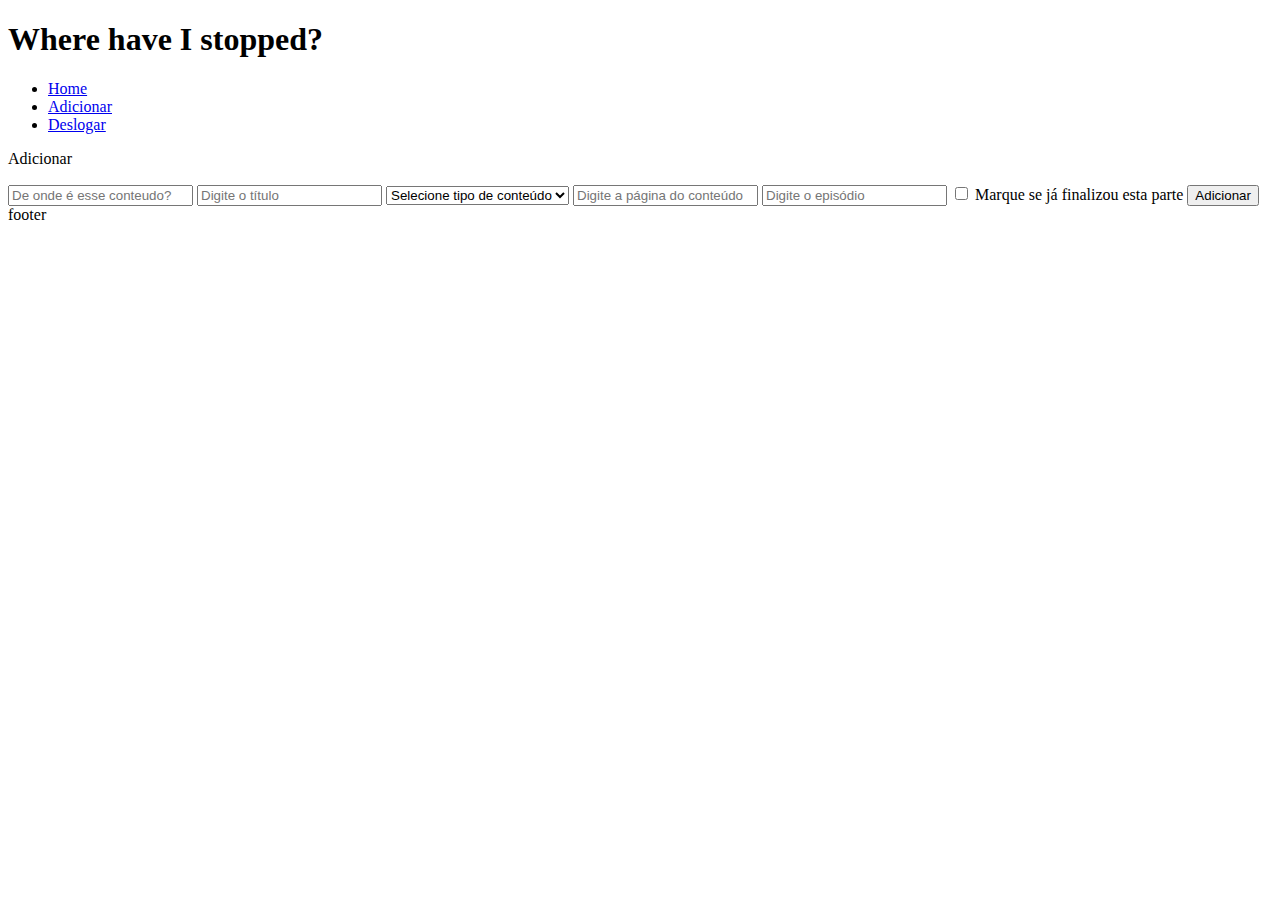
==== addConteudo.html @ a23b5509 "Url" ====
<!DOCTYPE html>
<html lang="pt-br" dir="ltr">
    <head>
        <meta charset="utf-8">
        <title>Where have I Stopped?</title>
        <link rel="stylesheet" type="text/css" href="/styles/index.css">
        <link rel="stylesheet" type="text/css" href="/styles/form.css">
        <link rel="stylesheet" type="text/css" href="/styles/contentForm.css">
        <link rel="stylesheet" type="text/css" href="/styles/common/header.css">
        <meta name="viewport" content="width=device-width, initial-scale=1.0">
    </head>
    <body>
        <header>
            <h1>Where have I stopped?</h1>
            <nav>
                <ul>
                    <li><a href="./index.html">Home</a></li>
                    <li id="add"><a href="./addConteudo.html">Adicionar</a></li>
                    <li id="logout"><a href="./index.html">Deslogar</a></li>
                </ul>
            </nav>
        </header>
        <form class="form" action="#" method="post">
            <div class="form-input">
                <p>Adicionar</p>
                <label for="platform"></label>
                <input id="platform" type="text" name="platform" placeholder="De onde é esse conteudo?"/>
                <label for="title"></label>
                <input required id="title" type="text" name="title" placeholder="Digite o título"/>
                <select required class="content_platform" name="">
                    <option disabled selected>Selecione tipo de conteúdo</option>
                    <option value="video">vídeo</option>
                    <option value="book">livro</option>

                </select>
                <label for="page"></label>
                <input class="hidden hideable" id="book" type="text" name="page" placeholder="Digite a página do conteúdo"/>
                <label for="episode"></label>
                <input class="hidden hideable" id="video" type="text" name="episode" placeholder="Digite o episódio"/>
                <label for="finished"></label>
                <input id="finished" type="checkbox" name="finished">
                <span id="check_message">Marque se já finalizou esta parte</span>
                <button type="input" name="button">Adicionar</button>
            </div>
        </form>

        <footer>footer</footer>

        <script type="module" src="./js/addConteudo.js">
        </script>
    </body>
</html>
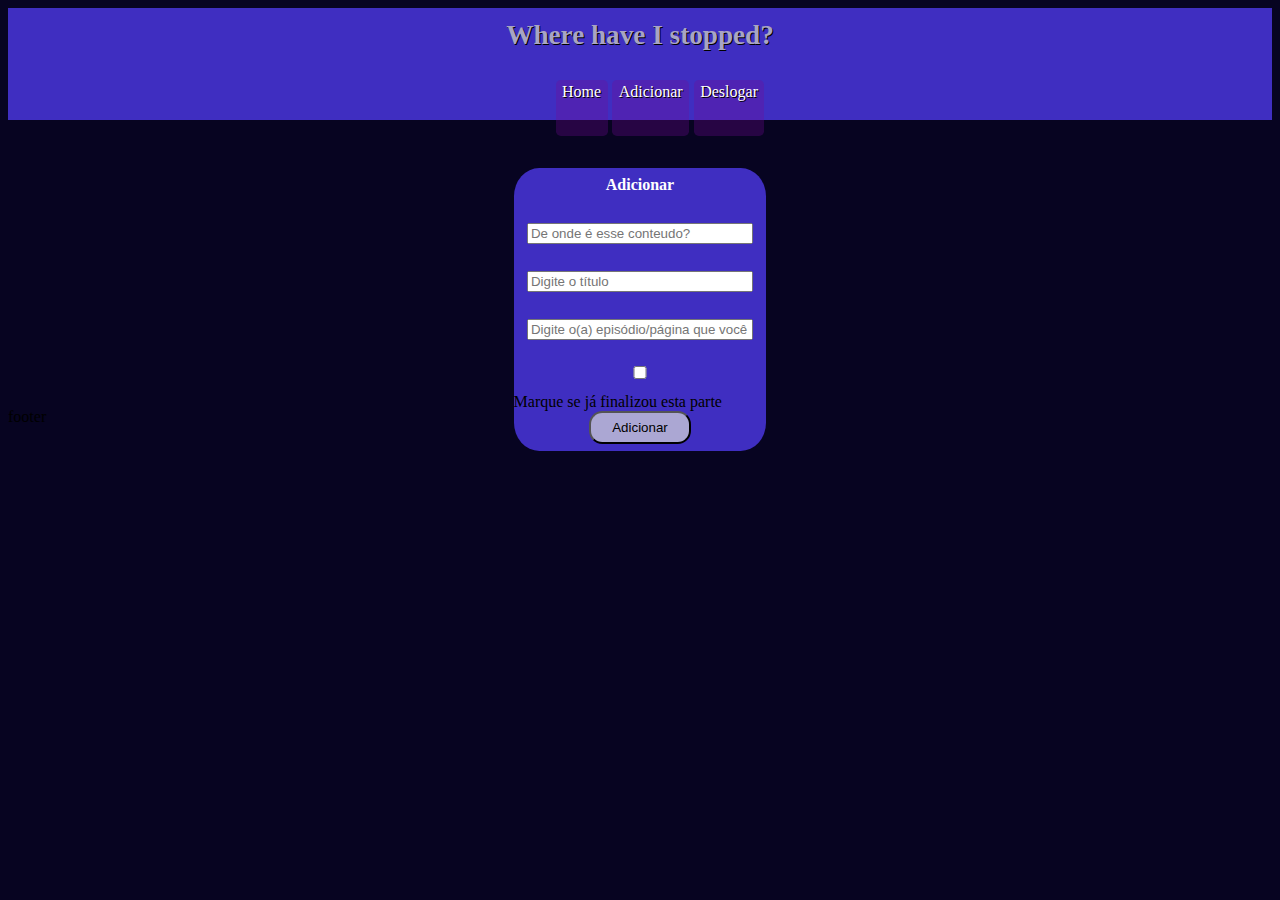
==== commit aa11766b: "a" ====
--- a/addConteudo.html
+++ b/addConteudo.html
@@ -3,10 +3,10 @@
     <head>
         <meta charset="utf-8">
         <title>Where have I Stopped?</title>
-        <link rel="stylesheet" type="text/css" href="/styles/index.css">
-        <link rel="stylesheet" type="text/css" href="/styles/form.css">
-        <link rel="stylesheet" type="text/css" href="/styles/contentForm.css">
-        <link rel="stylesheet" type="text/css" href="/styles/common/header.css">
+        <link rel="stylesheet" type="text/css" href="./styles/index.css">
+        <link rel="stylesheet" type="text/css" href="./styles/form.css">
+        <link rel="stylesheet" type="text/css" href="./styles/contentForm.css">
+        <link rel="stylesheet" type="text/css" href="./styles/common/header.css">
         <meta name="viewport" content="width=device-width, initial-scale=1.0">
     </head>
     <body>
@@ -27,16 +27,8 @@
                 <input id="platform" type="text" name="platform" placeholder="De onde é esse conteudo?"/>
                 <label for="title"></label>
                 <input required id="title" type="text" name="title" placeholder="Digite o título"/>
-                <select required class="content_platform" name="">
-                    <option disabled selected>Selecione tipo de conteúdo</option>
-                    <option value="video">vídeo</option>
-                    <option value="book">livro</option>
-
-                </select>
-                <label for="page"></label>
-                <input class="hidden hideable" id="book" type="text" name="page" placeholder="Digite a página do conteúdo"/>
-                <label for="episode"></label>
-                <input class="hidden hideable" id="video" type="text" name="episode" placeholder="Digite o episódio"/>
+                <label for="stoppedPoint"></label>
+                <input id="stoppedPoint" type="text" name="stopped_point" placeholder="Digite o(a) episódio/página que você parou"/>
                 <label for="finished"></label>
                 <input id="finished" type="checkbox" name="finished">
                 <span id="check_message">Marque se já finalizou esta parte</span>
--- a/styles/form.css
+++ b/styles/form.css
@@ -0,0 +1,50 @@
+
+form{
+    width: 60%;
+    margin: auto;
+}
+.form-input{
+    display: flex;
+    flex-flow: column;
+    background: rgb(63, 46, 193);
+    border-radius: 10%;
+    margin-bottom: 2em;
+}
+
+
+.form-input input{
+    margin: 1em;
+}
+
+.form p{
+    text-align: center;
+    color:white;
+    font-weight: bold;
+    margin-top: .5em;
+}
+
+.form-input button{
+    align-self: center;
+    margin-bottom: 0.5em;
+    background-color: rgb(171, 167, 211);
+    border-radius: 1em;
+    width: 40%;
+    height: 2.5em;
+    outline: none;
+    margin-top: auto;
+}
+
+
+@media (min-width: 650px){
+    form{
+        width: 30%;
+    }
+}
+
+@media (min-width: 900px){
+    form{
+        width: 20%;
+        height: 15em;
+        margin-top: 3em;
+    }
+}
--- a/styles/common/header.css
+++ b/styles/common/header.css
@@ -0,0 +1,90 @@
+body{
+    background: rgb(7, 4, 33)
+}
+
+header{
+    background: rgb(63, 46, 193);
+    height: 7em;
+    margin-bottom: 1em;
+    text-align: center;
+    color: rgb(168, 164, 196);
+    text-shadow: 1px 1px black;
+    display: flex;
+}
+
+header h1{
+    font-size: 1.7em;
+    text-align: center;
+    margin: auto;
+}
+
+
+nav ul{
+    list-style: none;
+    display: flex;
+    flex-direction: column;
+    height: 100%;
+    justify-content: flex-end;
+    margin-right: .3em;
+}
+
+nav ul li{
+    background: rgba(115, 9, 150, .3);
+    border-radius: .3em;
+    padding: .2em;
+    margin-bottom: .5em;
+}
+
+nav ul li a:visited{
+    color: white;
+}
+
+
+a{
+    text-decoration: none;
+    color:white;
+    padding: .2em;
+}
+
+nav ul li a:active{
+    color: rgb(188, 181, 181);
+}
+
+
+@media (min-width: 500px){
+    header{
+        margin-bottom: 0.5em;
+    }
+    header h1{
+        width: 30%;
+    }
+    header nav{
+        align-self: flex-end;
+    }
+}
+
+@media (min-width: 720px){
+    header{
+        display: flex;
+        flex-direction: column;
+
+    }
+    header h1{
+        width: 100%;
+        margin: auto;
+    }
+
+    header nav{
+        align-self: center;
+    }
+
+    nav ul{
+        flex-direction: row;
+    }
+
+     nav ul li{
+        margin-bottom: 0;
+        margin-left: .3em;
+    }
+
+}
